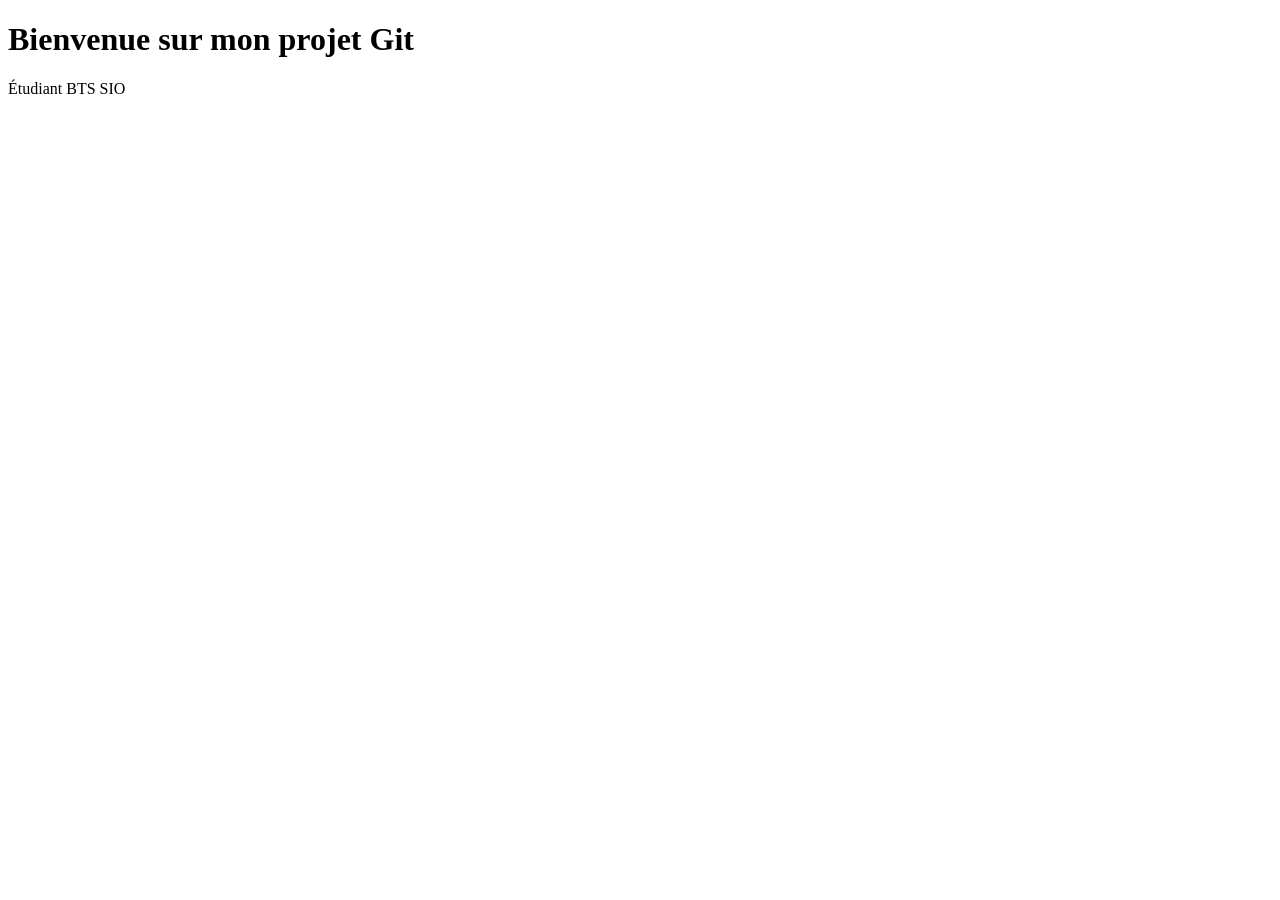
==== index.html @ 1ab1f140 "feat: ajouter la page HTML principale" ====
<!DOCTYPE html>
<html lang="fr">
<head>
    <meta charset="UTF-8">
    <title>TP Git BTS SIO</title>
</head>
<body>
    <h1>Bienvenue sur mon projet Git</h1>
    <p>Étudiant BTS SIO</p>
</body>
</html>
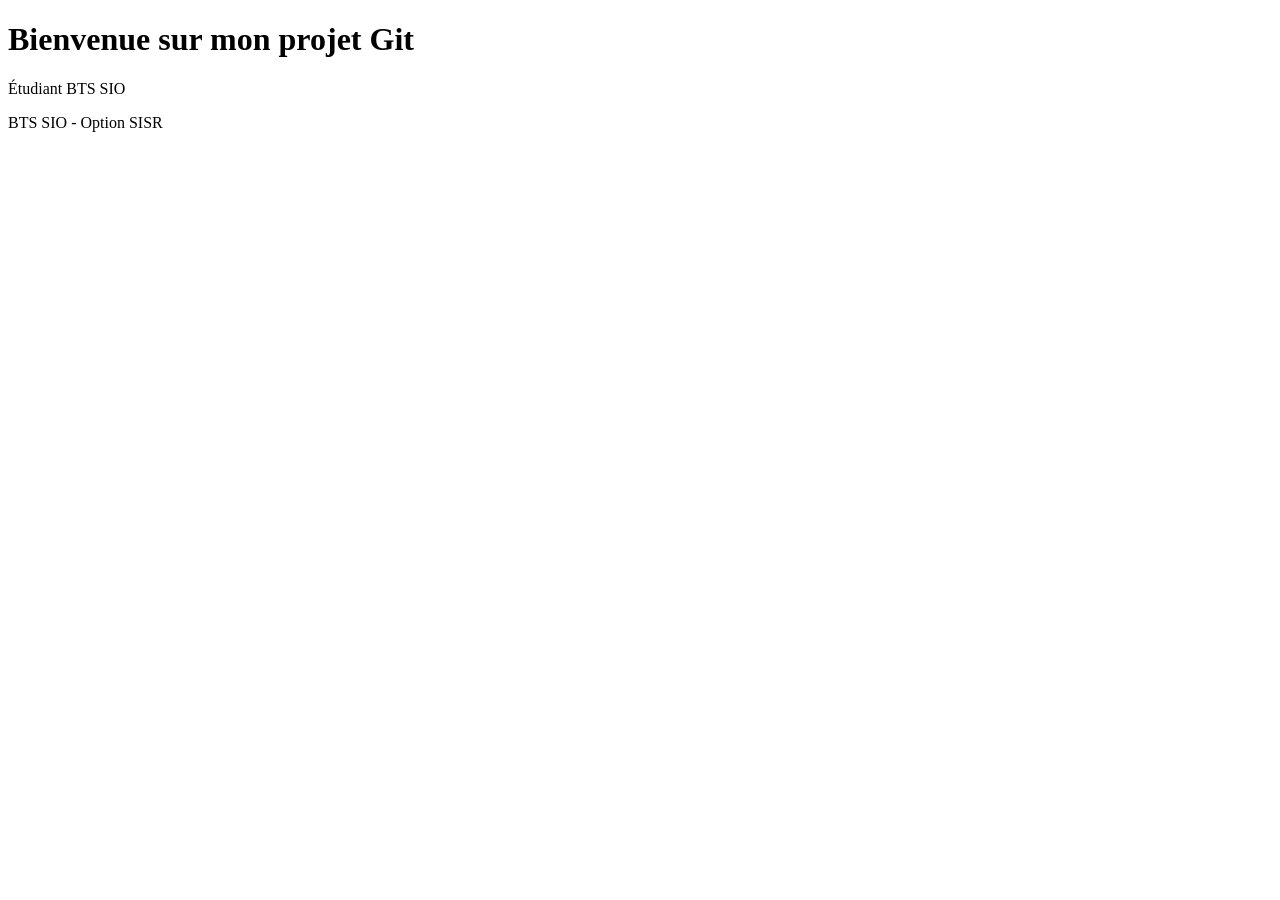
==== commit 0c997093: "feat: ajouter option BTS dans la page d'accueil" ====
--- a/index.html
+++ b/index.html
@@ -9,3 +9,4 @@
     <p>Étudiant BTS SIO</p>
 </body>
 </html>
+    <p>BTS SIO - Option SISR</p>
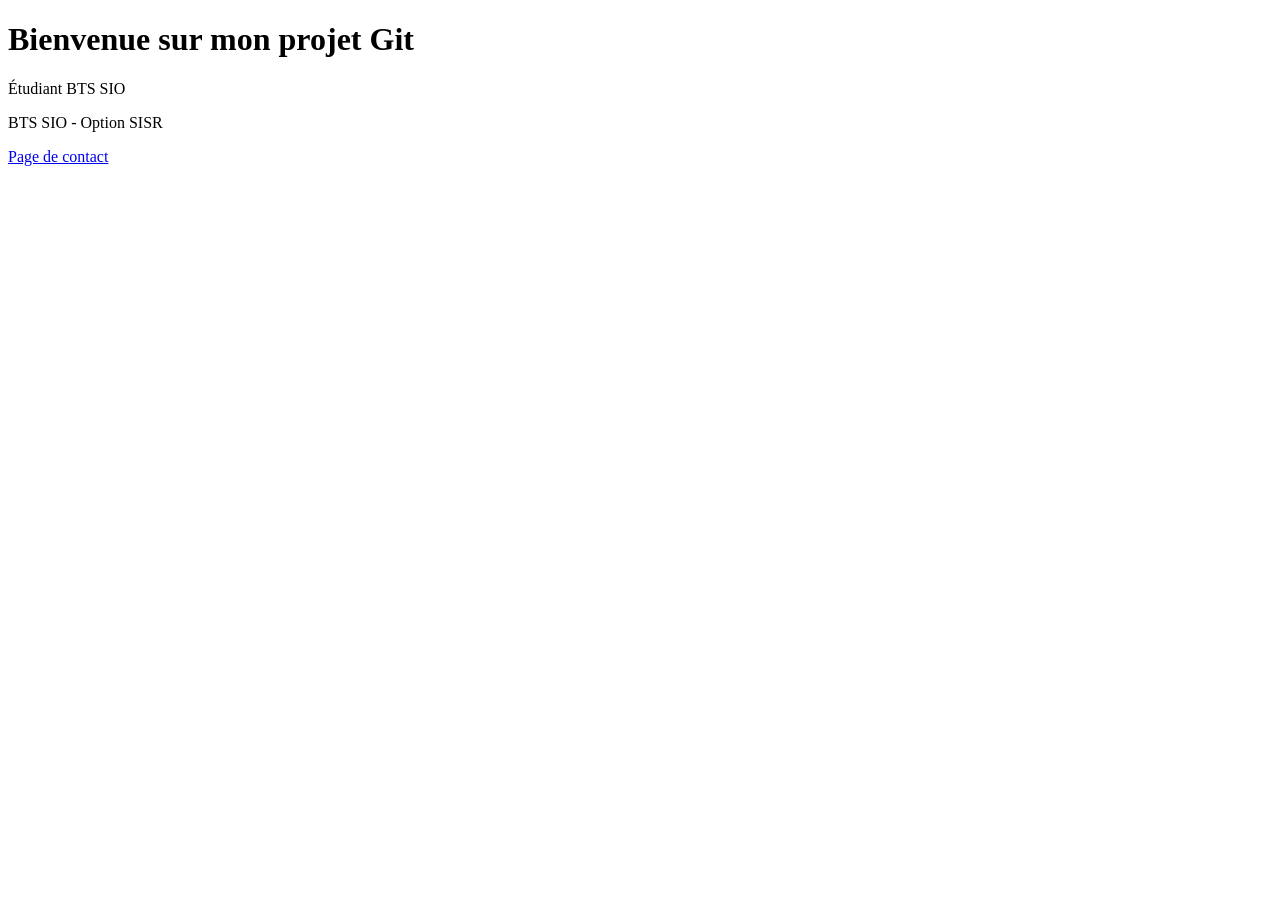
==== commit 614b7aa1: "feat: ajouter lien vers la page contact" ====
--- a/index.html
+++ b/index.html
@@ -10,3 +10,4 @@
 </body>
 </html>
     <p>BTS SIO - Option SISR</p>
+    <a href="contact.html">Page de contact</a>
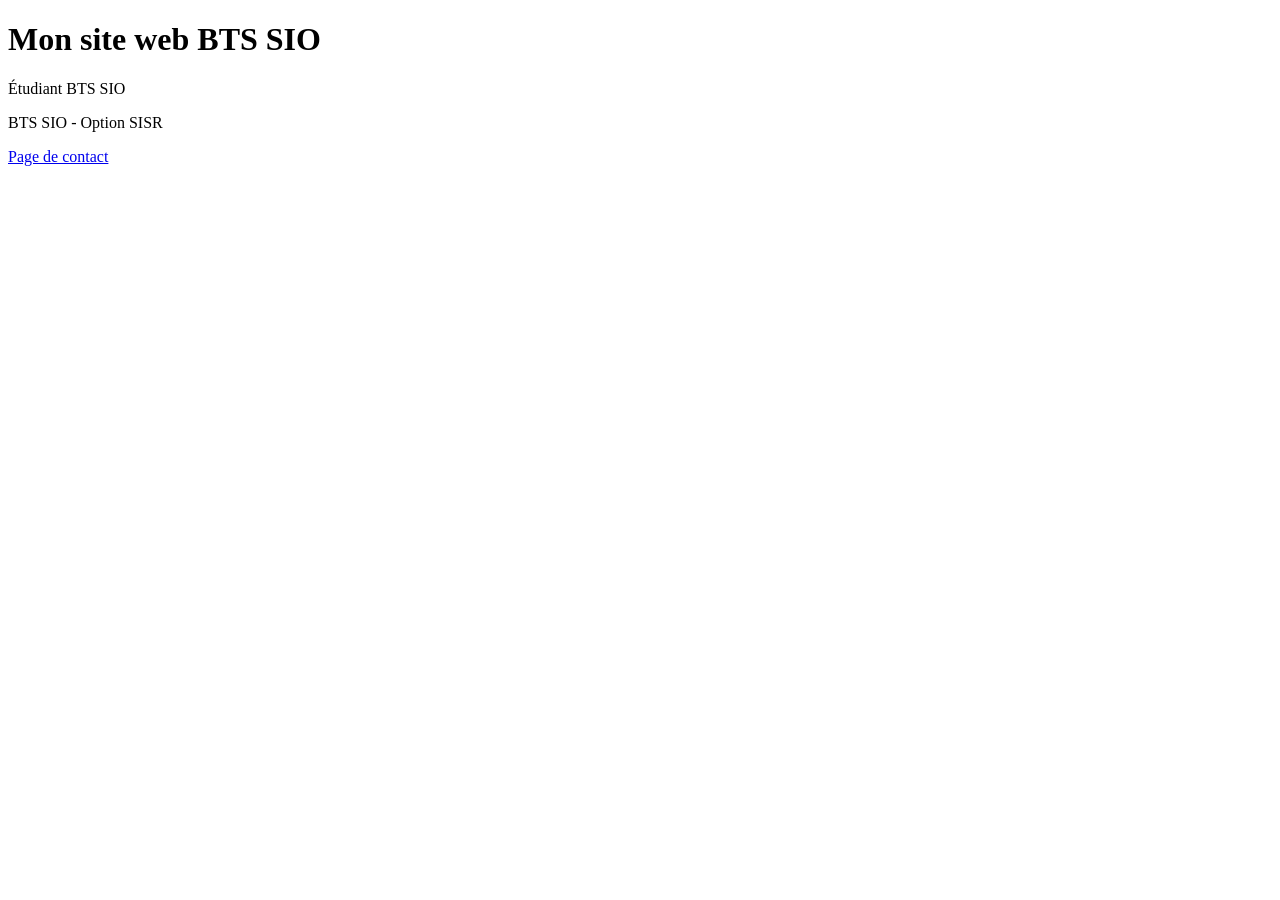
==== commit 86d6ae5b: "Update header text in index.html" ====
--- a/index.html
+++ b/index.html
@@ -5,7 +5,7 @@
     <title>TP Git BTS SIO</title>
 </head>
 <body>
-    <h1>Bienvenue sur mon projet Git</h1>
+    <h1>Mon site web BTS SIO</h1>
     <p>Étudiant BTS SIO</p>
 </body>
 </html>
